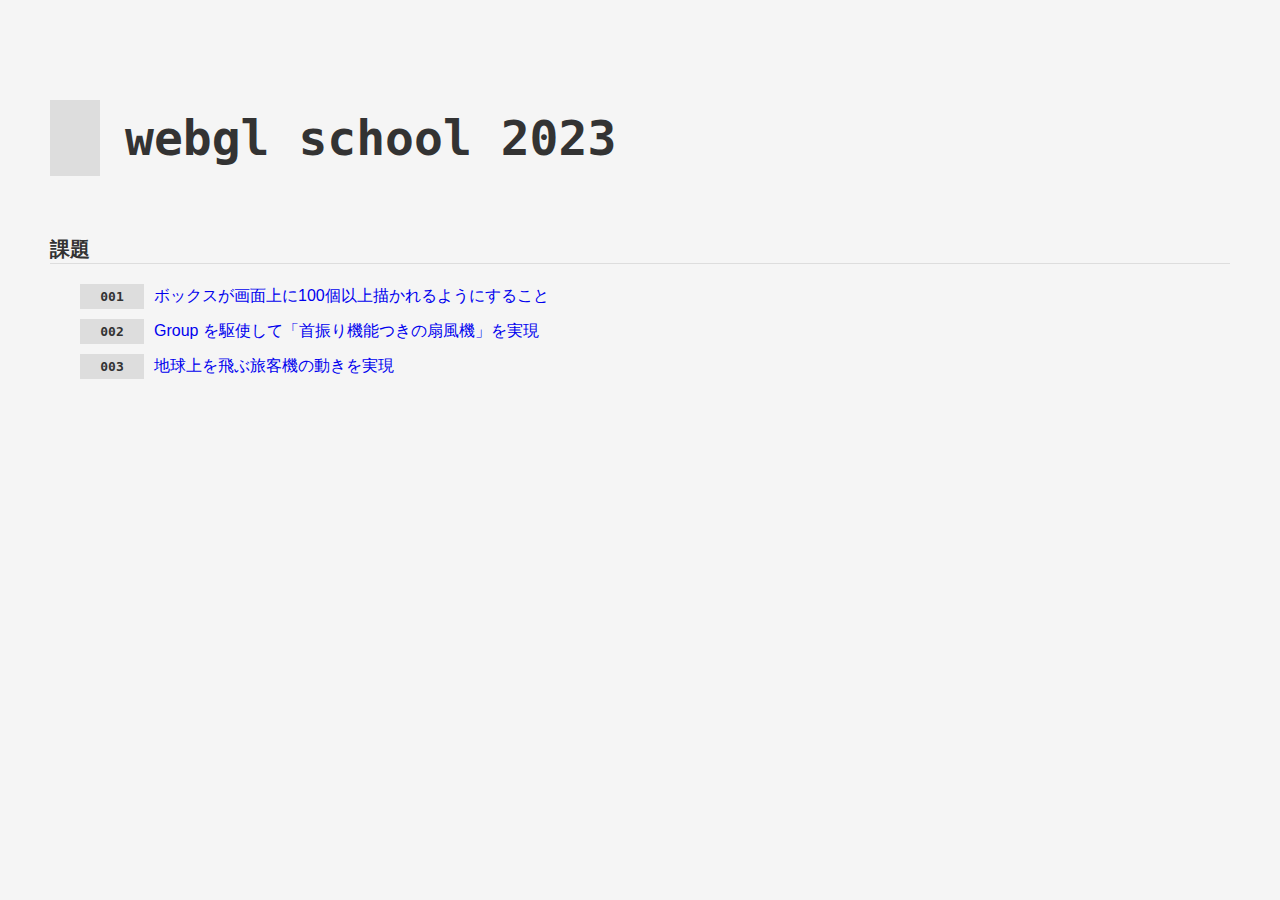
==== index.html @ b30f1d38 "第3回追加" ====
<!DOCTYPE html>
<html>
  <head>
    <meta charset="UTF-8">
    <style>
      * {margin: 0; padding: 0;}
      html, body {
        background-color: whitesmoke;
        color: #333;
        font-family: monospace;
      }
      h1 {
        border-left: 50px solid #ddd;
        font-size: 48px;
        margin: 50px 0px;
        padding: 10px 25px;
      }
      h2 {
        margin: 50px 0px 20px;
        padding: 10px 0px 0px;
        border-bottom: 1px solid #ddd;
      }
      p {
        font-family: sans-serif;
        margin: 10px 20px 0px;
      }
      a {
        text-decoration: none;
      }
      a:hover {
        text-decoration: underline;
      }
      #wrap {
        padding: 50px;
      }
      .number {
        background-color: #ddd;
        font-family: monospace;
        font-weight: bold;
        text-align: center;
        min-width: 64px;
        margin: 0px 10px;
        padding: 5px 0px;
        display: inline-block;
      }
    </style>
  </head>
  <body>
    <div id="wrap">
      <h1>webgl school 2023</h1>
      <h2>課題</h2>
      <p><span class="number">001</span><a href="./001">ボックスが画面上に100個以上描かれるようにすること</a></p>
      <p><span class="number">002</span><a href="./002">Group を駆使して「首振り機能つきの扇風機」を実現</a></p>
      <p><span class="number">003</span><a href="./003">地球上を飛ぶ旅客機の動きを実現</a></p>
    </div>
  </body>
</html>
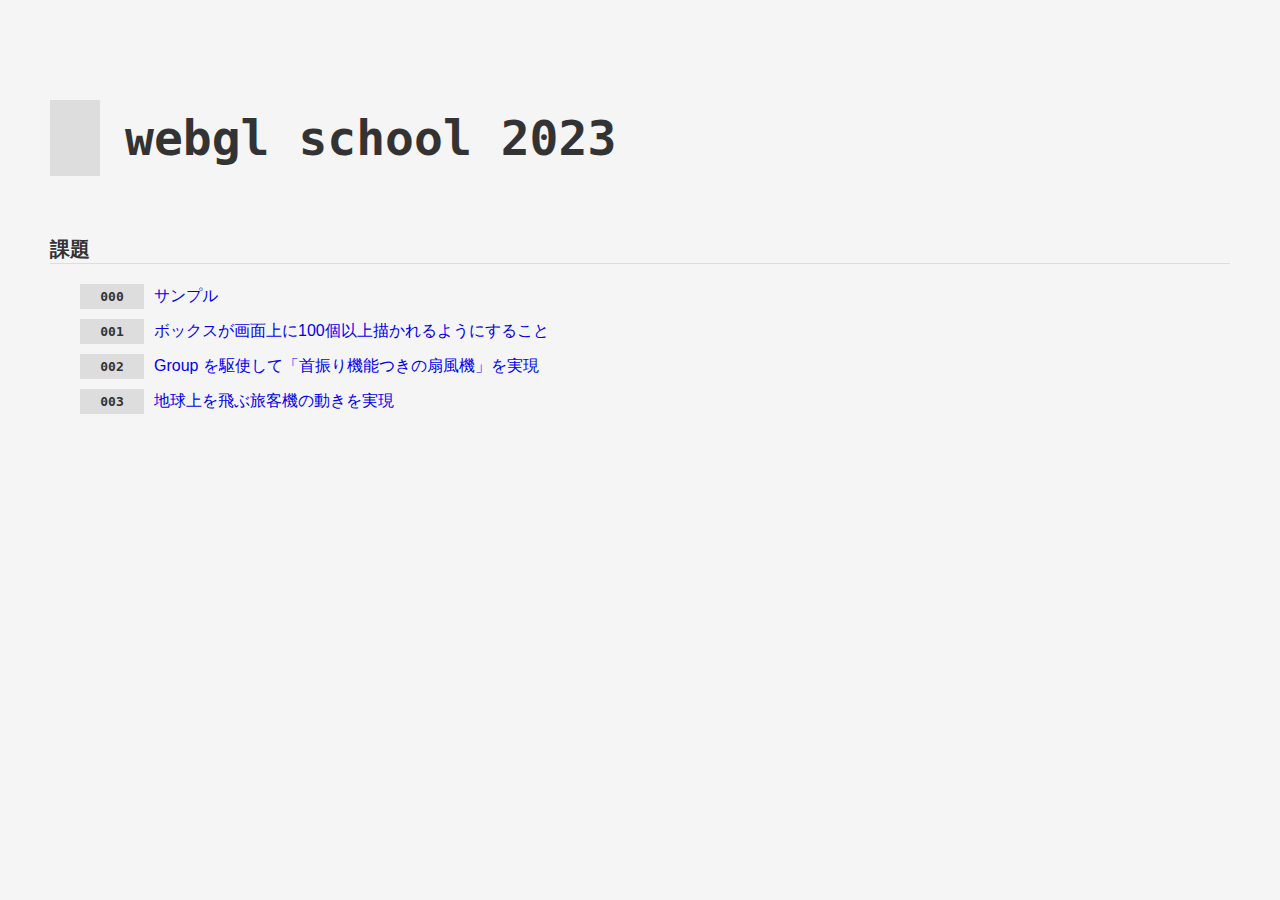
==== commit 56d9ceb4: "Update index.html" ====
--- a/index.html
+++ b/index.html
@@ -49,6 +49,7 @@
     <div id="wrap">
       <h1>webgl school 2023</h1>
       <h2>課題</h2>
+      <p><span class="number">000</span><a href="./000">サンプル</a></p>
       <p><span class="number">001</span><a href="./001">ボックスが画面上に100個以上描かれるようにすること</a></p>
       <p><span class="number">002</span><a href="./002">Group を駆使して「首振り機能つきの扇風機」を実現</a></p>
       <p><span class="number">003</span><a href="./003">地球上を飛ぶ旅客機の動きを実現</a></p>
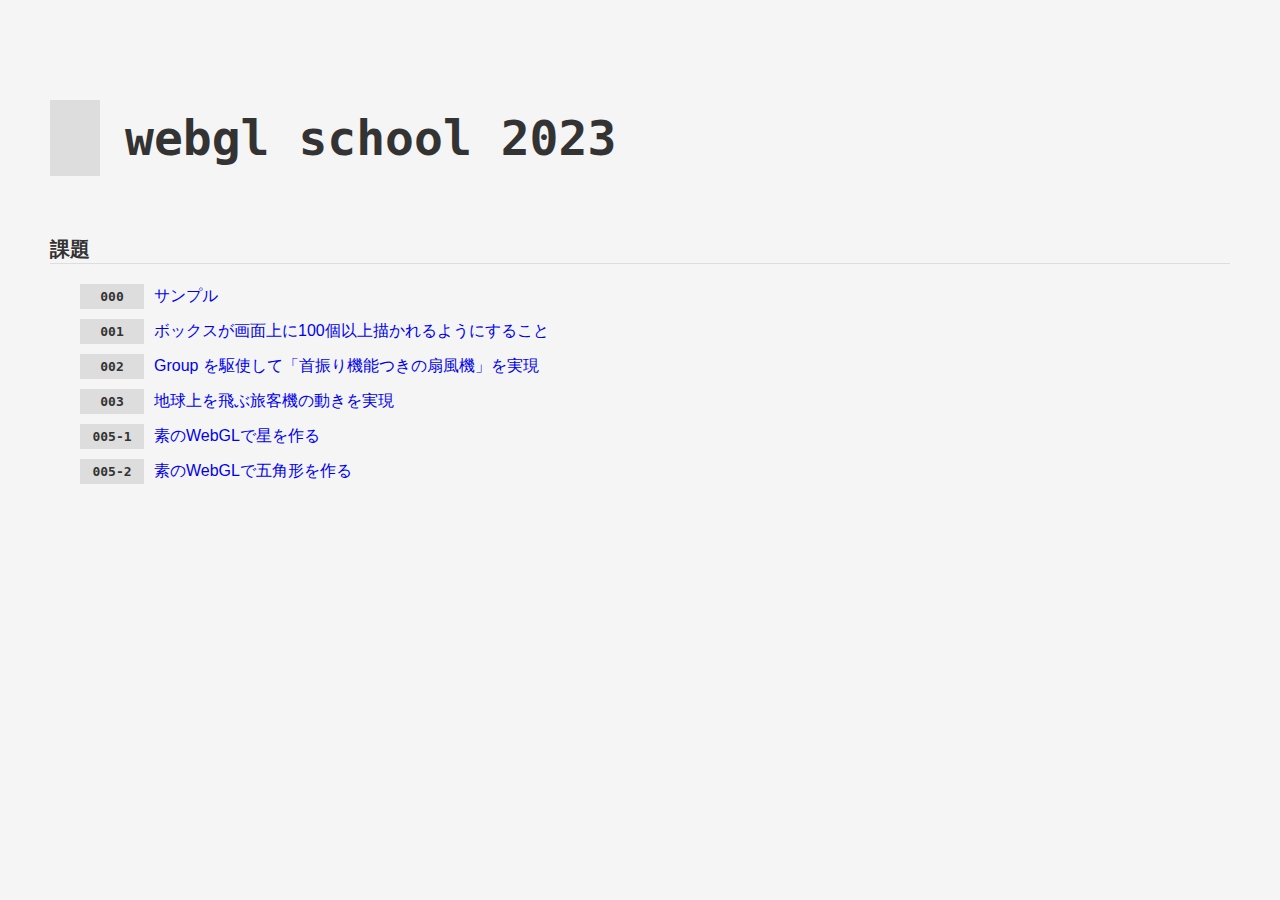
==== commit e96fdf07: "Add files via upload" ====
--- a/index.html
+++ b/index.html
@@ -53,6 +53,8 @@
       <p><span class="number">001</span><a href="./001">ボックスが画面上に100個以上描かれるようにすること</a></p>
       <p><span class="number">002</span><a href="./002">Group を駆使して「首振り機能つきの扇風機」を実現</a></p>
       <p><span class="number">003</span><a href="./003">地球上を飛ぶ旅客機の動きを実現</a></p>
+      <p><span class="number">005-1</span><a href="./005-1">素のWebGLで星を作る</a></p>
+      <p><span class="number">005-2</span><a href="./005-2">素のWebGLで五角形を作る</a></p>
     </div>
   </body>
 </html>
